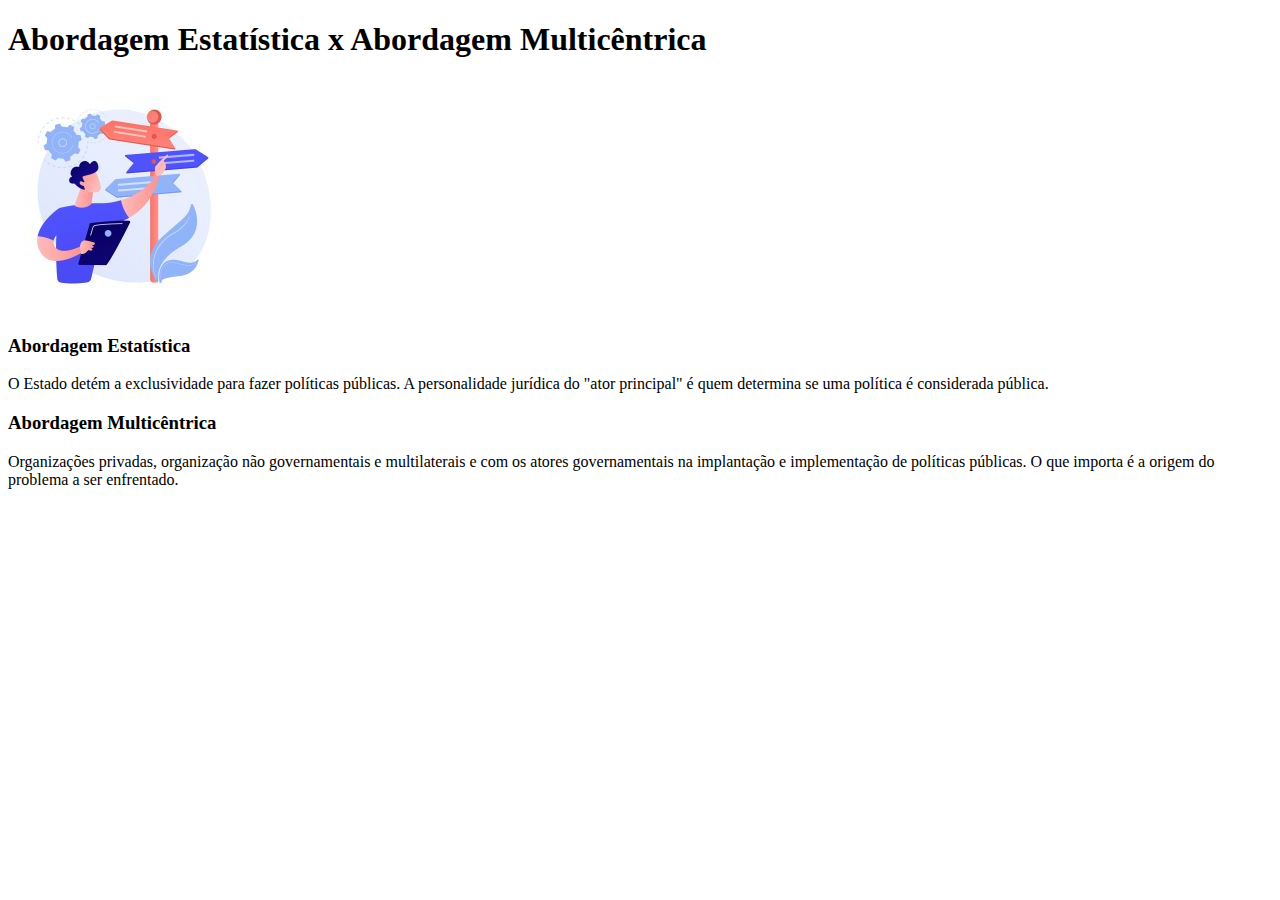
==== abordagens.html @ 159c0d14 "Criação de Menu e listas" ====
<!DOCTYPE html>
<html lang="en">
<head>
    <meta charset="UTF-8">
    <meta name="viewport" content="width=device-width, initial-scale=1.0">
    <title>Abordagens Públicas</title>
</head>
<body>
    <h1>Abordagem Estatística x Abordagem Multicêntrica</h1>
    <img src="abordagens.jpg">
    <h3>Abordagem Estatística</h3>
    <p>O Estado detém a exclusividade para fazer políticas públicas. A personalidade jurídica do "ator principal" é quem determina se uma política é considerada pública.</p>
    <h3>Abordagem Multicêntrica</h3>
    <p>Organizações privadas, organização não governamentais e multilaterais e com os atores governamentais na implantação e implementação de políticas públicas. O que importa é a origem do problema a ser enfrentado.</p>
</body>
</html>
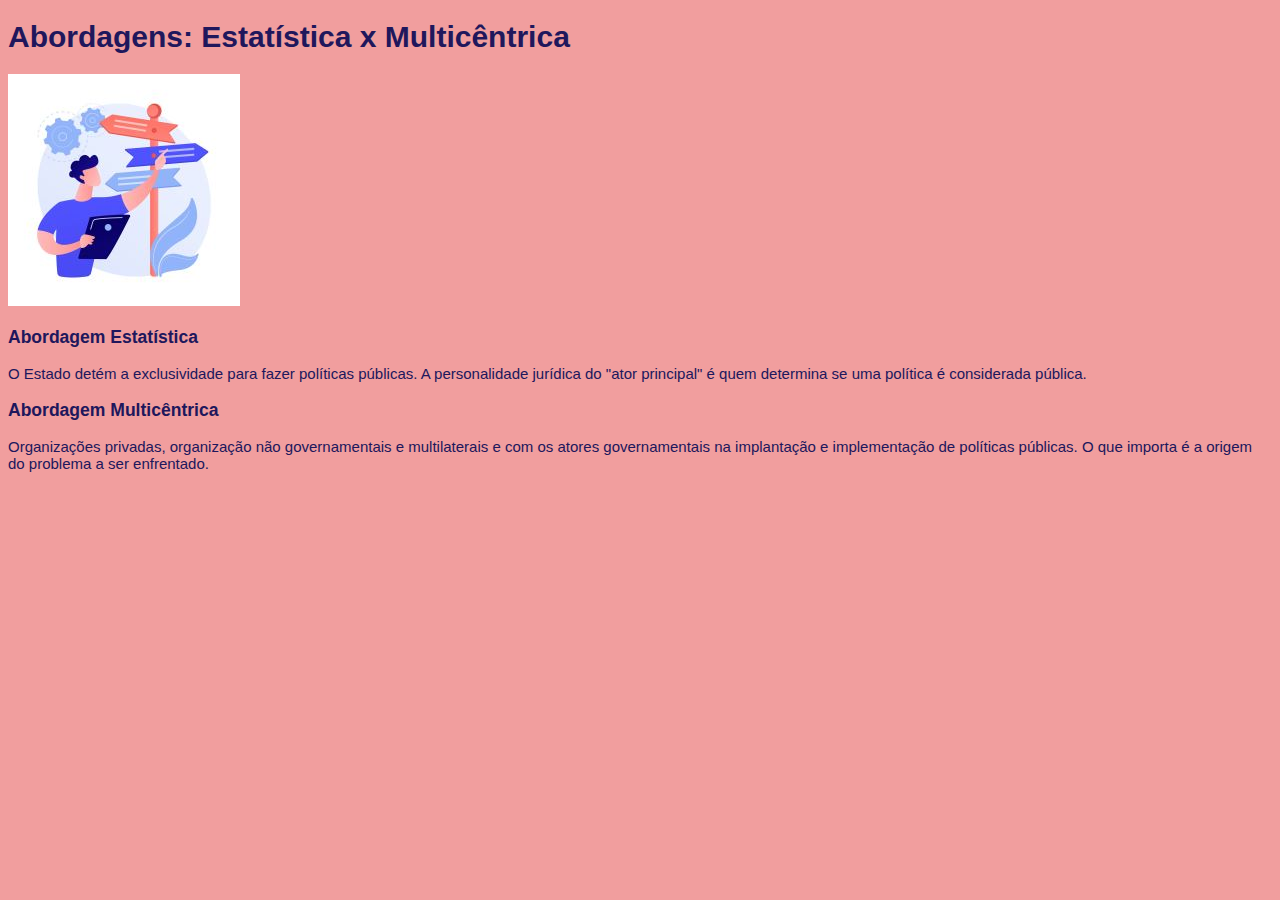
==== commit 6aafb2f7: "Estilo e Rodapé" ====
--- a/abordagens.html
+++ b/abordagens.html
@@ -4,9 +4,10 @@
     <meta charset="UTF-8">
     <meta name="viewport" content="width=device-width, initial-scale=1.0">
     <title>Abordagens Públicas</title>
+    <link rel="stylesheet" href="estilo.css">
 </head>
 <body>
-    <h1>Abordagem Estatística x Abordagem Multicêntrica</h1>
+    <h1>Abordagens: Estatística x Multicêntrica</h1>
     <img src="abordagens.jpg">
     <h3>Abordagem Estatística</h3>
     <p>O Estado detém a exclusividade para fazer políticas públicas. A personalidade jurídica do "ator principal" é quem determina se uma política é considerada pública.</p>
--- a/estilo.css
+++ b/estilo.css
@@ -0,0 +1,27 @@
+body{
+    background-color: rgb(241, 158, 158);
+    font-family: Verdana, Geneva, Tahoma, sans-serif;
+    font-size: 15px;
+    color: rgb(32, 23, 92);
+}
+header {
+    background-color: cornflowerblue;
+    font-family: 'Segoe UI', Tahoma, Geneva, Verdana, sans-serif;
+    font-size: 20px;
+    color: azure;
+}
+header a{
+    color: azure;
+}
+footer{
+    background-color: indigo;
+    font-family: 'Segoe UI', Tahoma, Geneva, Verdana, sans-serif;
+    font-size: 20px;
+    color: azure;
+}
+footer a{
+    color: azure;
+}
+article {
+    color: rgb(32, 23, 92);
+}